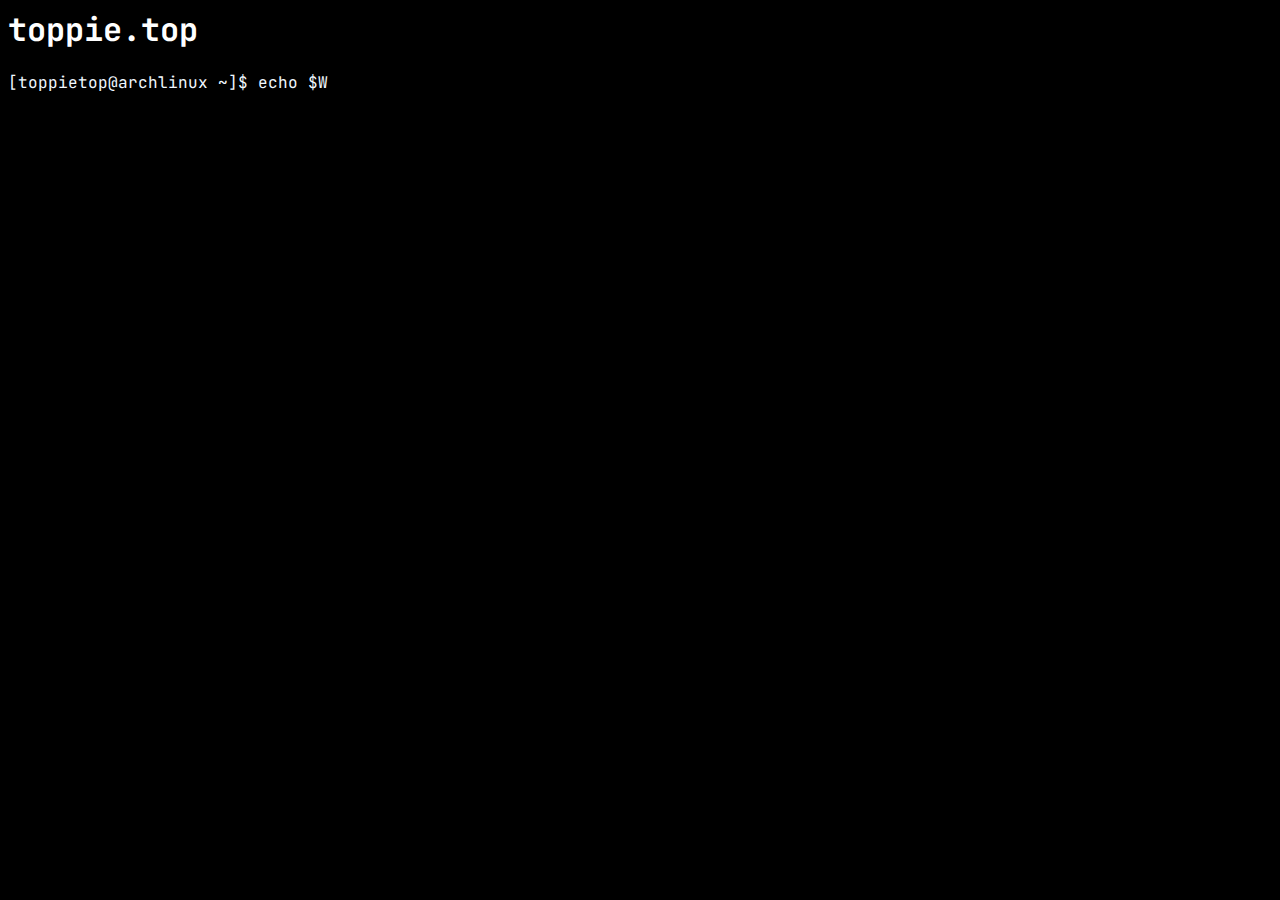
==== index.html @ 4138b3ad "Update index.html" ====
<html lang="en">
<head>
    <meta charset="UTF-8">
    <meta name="viewport" content="width=device-width, initial-scale=1.0">
    <link href="https://fonts.googleapis.com/css2?family=JetBrains+Mono:ital,wght@0,100..800;1,100..800&display=swap" rel="stylesheet">
    <title>Document</title>
</head>
<style>
    body {
        background-color: black;
        font-family: "JetBrains Mono", serif;
    }

    .content {
        color: aliceblue;
    }

    a:link {
        color: rgb(255, 255, 255);
    }

    a:visited {
        color: rgb(255, 255, 255);
    }

    h1 {
        color: white;
    }
</style>
<body>
    <h1>toppie.top</h1>
    <p class="content">[toppietop@archlinux ~]$ </p>
</body>
<script>
    const terminal = document.getElementsByClassName("content")[0]

    function execute(command, output, directory, callback) {
        for (let i = 0; i < command.length; i++) {
            setTimeout(() => {
                terminal.innerHTML += command[i]
            }, i * 100)
        }
        setTimeout(() => {
            terminal.innerHTML += "<br>" + output + `<br>[toppietop@archlinux ${directory}]$ `
            setTimeout(() => {if (callback) callback()}, 1000)
        }, command.length * 100 + 200)
    }

    const projectshtml = `
    <a href='https://toppie.top/projects/diamondclicker'>Diamond Clicker</a><br>
    <a href='https://toppie.top/projects/chat'>Chat App</a>
    `
    execute("echo $WELCOMEMESSAGE", "Hello, welcome to toppie.top, a website we made to share our projects on.", "~", () => {
        execute("whoami", "<a href='https://github.com/hcr5'>hcr5</a> and <a href='https://github.com/tozzletoz'>tozzletoz</a>, we're programmers from the Netherlands. We like building fun projects and reverse engineering websites.", "~", () => {
            execute("cd projects", "", "projects", () => {
                execute("ls", projectshtml, "projects", () => {})
        })
    })})
</script>
</html>
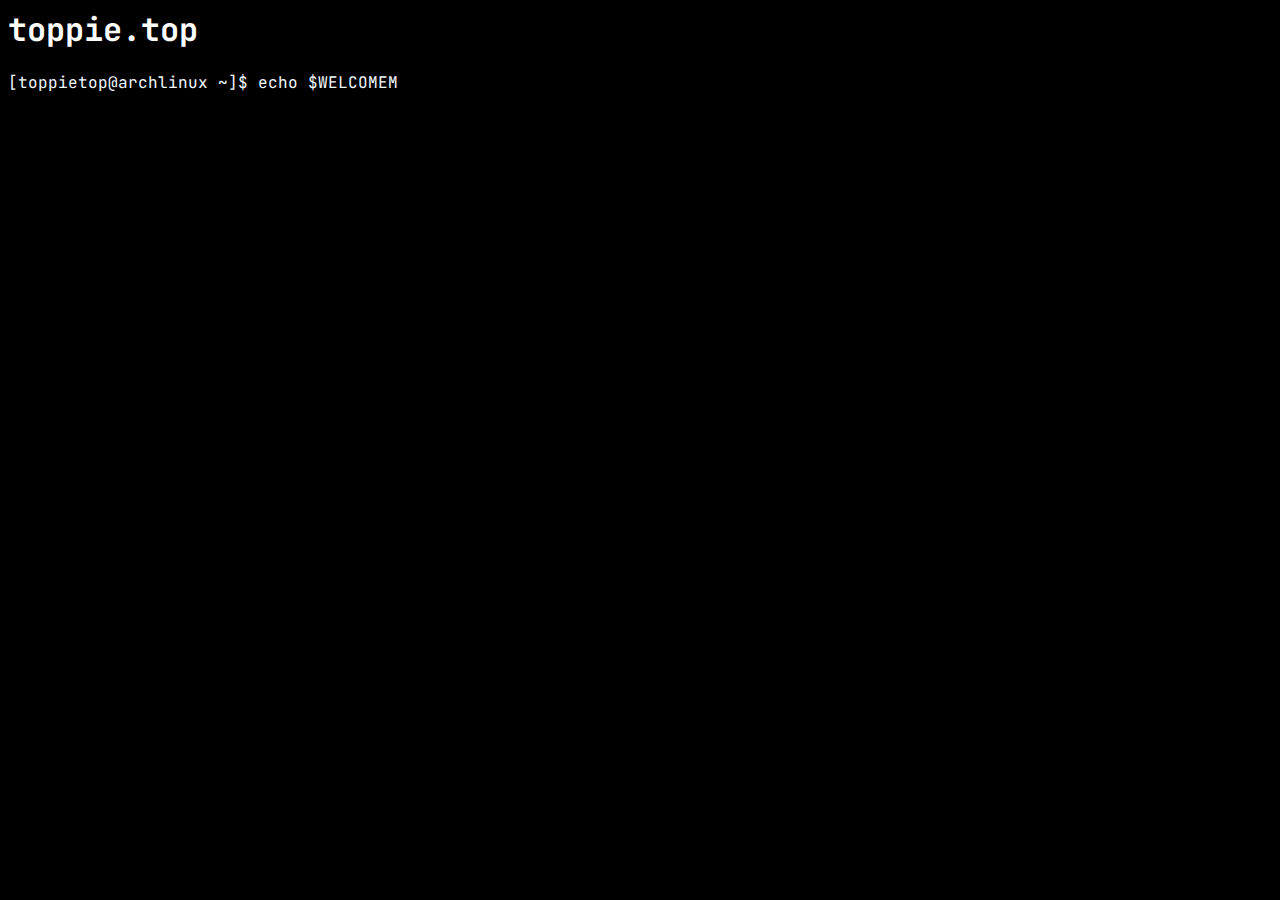
==== commit b308dda8: "Update index.html" ====
--- a/index.html
+++ b/index.html
@@ -2,8 +2,9 @@
 <head>
     <meta charset="UTF-8">
     <meta name="viewport" content="width=device-width, initial-scale=1.0">
+    <link rel="shortcut icon" href="favicon.png" type="image/x-icon">
     <link href="https://fonts.googleapis.com/css2?family=JetBrains+Mono:ital,wght@0,100..800;1,100..800&display=swap" rel="stylesheet">
-    <title>Document</title>
+    <title>toppie.top</title>
 </head>
 <style>
     body {
@@ -38,20 +39,22 @@
         for (let i = 0; i < command.length; i++) {
             setTimeout(() => {
                 terminal.innerHTML += command[i]
-            }, i * 100)
+            }, i * 50)
         }
         setTimeout(() => {
-            terminal.innerHTML += "<br>" + output + `<br>[toppietop@archlinux ${directory}]$ `
-            setTimeout(() => {if (callback) callback()}, 1000)
-        }, command.length * 100 + 200)
+            terminal.innerHTML += "<br>" + output + (output !== "" ? "<br>" : "") + `[toppietop@archlinux ${directory}]$ `;
+            setTimeout(() => {if (callback) callback()}, 500)
+        }, command.length * 50 + 100)
     }
 
     const projectshtml = `
-    <a href='https://toppie.top/projects/diamondclicker'>Diamond Clicker</a><br>
-    <a href='https://toppie.top/projects/chat'>Chat App</a>
+    <a href='https://toppie.top/projects/chat' target='_blank'>chat app</a><br>
+    <a href='https://toppie.top/projects/cijfersberekenen' target='_blank'>cijfers berekenen</a><br>
+    <a href='https://toppie.top/projects/diamondclicker' target='_blank'>diamond clicker</a><br>
+    <a href='https://toppie.top/projects/memory' target='_blank'>memory game</a>
     `
     execute("echo $WELCOMEMESSAGE", "Hello, welcome to toppie.top, a website we made to share our projects on.", "~", () => {
-        execute("whoami", "<a href='https://github.com/hcr5'>hcr5</a> and <a href='https://github.com/tozzletoz'>tozzletoz</a>, we're programmers from the Netherlands. We like building fun projects and reverse engineering websites.", "~", () => {
+        execute("whoami", "<a href='https://github.com/hcr5' target='_blank'>hcr5</a> and <a href='https://github.com/tozzletoz' target='_blank'>tozzletoz</a>, we're programmers from the Netherlands. We like building fun projects and reverse engineering websites.", "~", () => {
             execute("cd projects", "", "projects", () => {
                 execute("ls", projectshtml, "projects", () => {})
         })
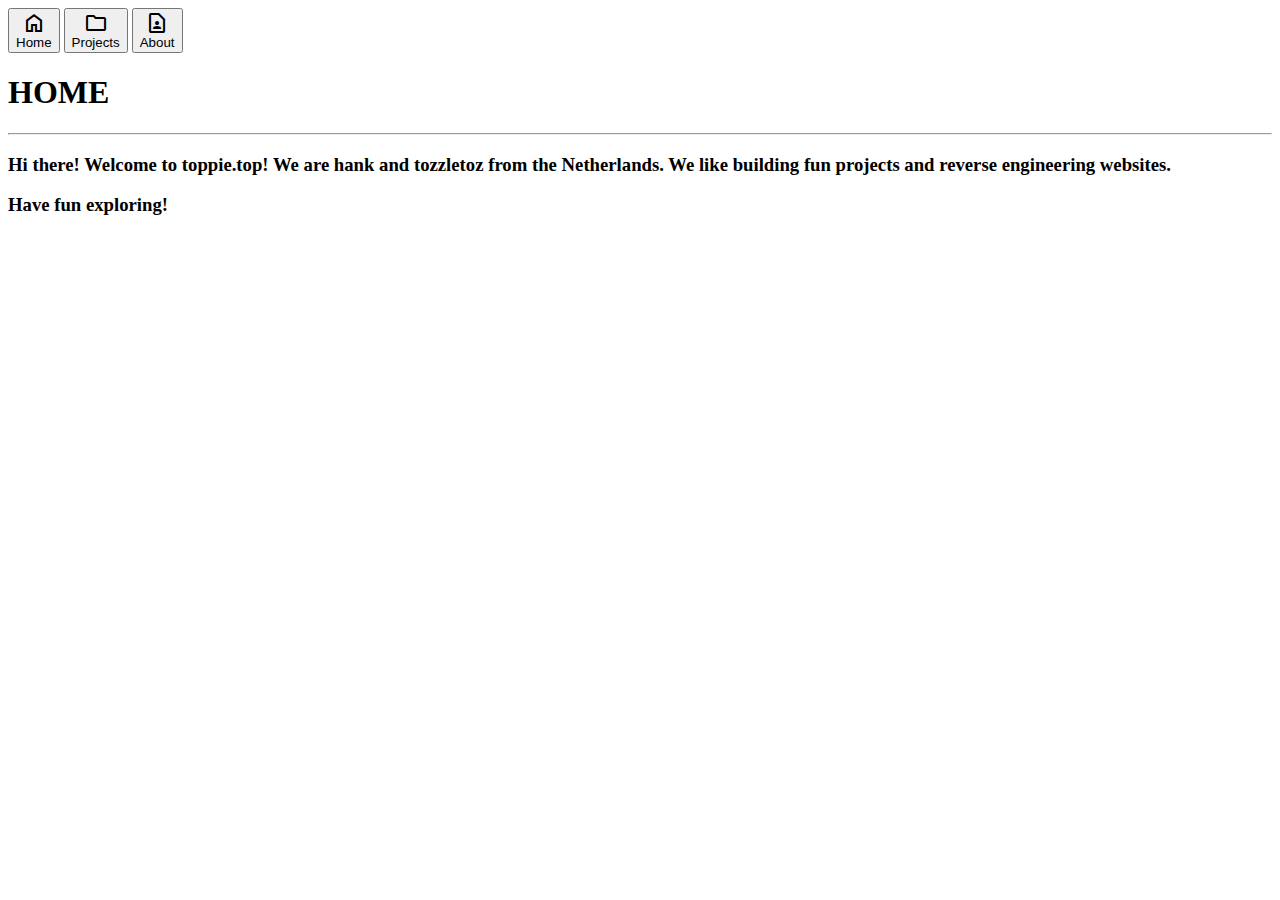
==== commit 004fdbc4: "Update index.html" ====
--- a/index.html
+++ b/index.html
@@ -1,63 +1,42 @@
 <html lang="en">
 <head>
-    <meta charset="UTF-8">
-    <meta name="viewport" content="width=device-width, initial-scale=1.0">
-    <link rel="shortcut icon" href="favicon.png" type="image/x-icon">
-    <link href="https://fonts.googleapis.com/css2?family=JetBrains+Mono:ital,wght@0,100..800;1,100..800&display=swap" rel="stylesheet">
-    <title>toppie.top</title>
+	<meta charset="UTF-8">
+	<meta name="viewport" content="width=device-width, initial-scale=1.0">
+	<title>toppie.top - home</title>
+	<link rel="icon" type="image/x-icon" href="icon.ico">
+	<link rel="preconnect" href="https://fonts.googleapis.com">
+	<link rel="preconnect" href="https://fonts.gstatic.com" crossorigin>
+	<link href="https://fonts.googleapis.com/css2?family=JetBrains+Mono:ital,wght@0,100..800;1,100..800&display=swap" rel="stylesheet">
+	<link rel="stylesheet" href="https://fonts.googleapis.com/css2?family=Material+Symbols+Outlined:opsz,wght,FILL,GRAD@24,400,0,0&icon_names=contact_page,folder,home" />
+	<link rel="stylesheet" href="styles.css">
+	<link rel="icon" href="https://toppie.top/favicon.png">
 </head>
-<style>
-    body {
-        background-color: black;
-        font-family: "JetBrains Mono", serif;
-    }
+<body>
+	<div class="sidebar">
+		<!-- <img src="favicon.png" alt="icon" id="icon"> -->
+		<button style="cursor: pointer;" class="sidebuttons" id="home">
+			<span class="material-symbols-outlined">home</span>
+			<br>
+			<span class="buttontext">Home</span>
+		</button>
+		<button style="cursor: pointer;" class="sidebuttons" id="projects">
+			<span class="material-symbols-outlined">folder</span>
+			<br>
+			<span class="buttontext">Projects</span>
+		</button>
+		<button style="cursor: pointer;" class="sidebuttons" id="about">
+			<span class="material-symbols-outlined">contact_page</span>
+			<br>
+			<span class="buttontext">About</span>
+		</button>
+	</div>
+	<div class="window">
+		<h1 id="maintitle">HOME</h1>
+		<hr id="separator">
+		<h3 id="maintitle">Hi there! Welcome to toppie.top! We are hank and tozzletoz from the Netherlands. We like building fun projects and reverse engineering websites.</h3>
+		<h3 id="maintitle">Have fun exploring!</h3>
+	</div>
+</body>
+</html>
 
-    .content {
-        color: aliceblue;
-    }
-
-    a:link {
-        color: rgb(255, 255, 255);
-    }
-
-    a:visited {
-        color: rgb(255, 255, 255);
-    }
-
-    h1 {
-        color: white;
-    }
-</style>
-<body>
-    <h1>toppie.top</h1>
-    <p class="content">[toppietop@archlinux ~]$ </p>
-</body>
-<script>
-    const terminal = document.getElementsByClassName("content")[0]
-
-    function execute(command, output, directory, callback) {
-        for (let i = 0; i < command.length; i++) {
-            setTimeout(() => {
-                terminal.innerHTML += command[i]
-            }, i * 50)
-        }
-        setTimeout(() => {
-            terminal.innerHTML += "<br>" + output + (output !== "" ? "<br>" : "") + `[toppietop@archlinux ${directory}]$ `;
-            setTimeout(() => {if (callback) callback()}, 500)
-        }, command.length * 50 + 100)
-    }
-
-    const projectshtml = `
-    <a href='https://toppie.top/projects/chat' target='_blank'>chat app</a><br>
-    <a href='https://toppie.top/projects/cijfersberekenen' target='_blank'>cijfers berekenen</a><br>
-    <a href='https://toppie.top/projects/diamondclicker' target='_blank'>diamond clicker</a><br>
-    <a href='https://toppie.top/projects/memory' target='_blank'>memory game</a>
-    `
-    execute("echo $WELCOMEMESSAGE", "Hello, welcome to toppie.top, a website we made to share our projects on.", "~", () => {
-        execute("whoami", "<a href='https://github.com/hcr5' target='_blank'>hcr5</a> and <a href='https://github.com/tozzletoz' target='_blank'>tozzletoz</a>, we're programmers from the Netherlands. We like building fun projects and reverse engineering websites.", "~", () => {
-            execute("cd projects", "", "projects", () => {
-                execute("ls", projectshtml, "projects", () => {})
-        })
-    })})
-</script>
-</html>
+<script src="main.js"></script>
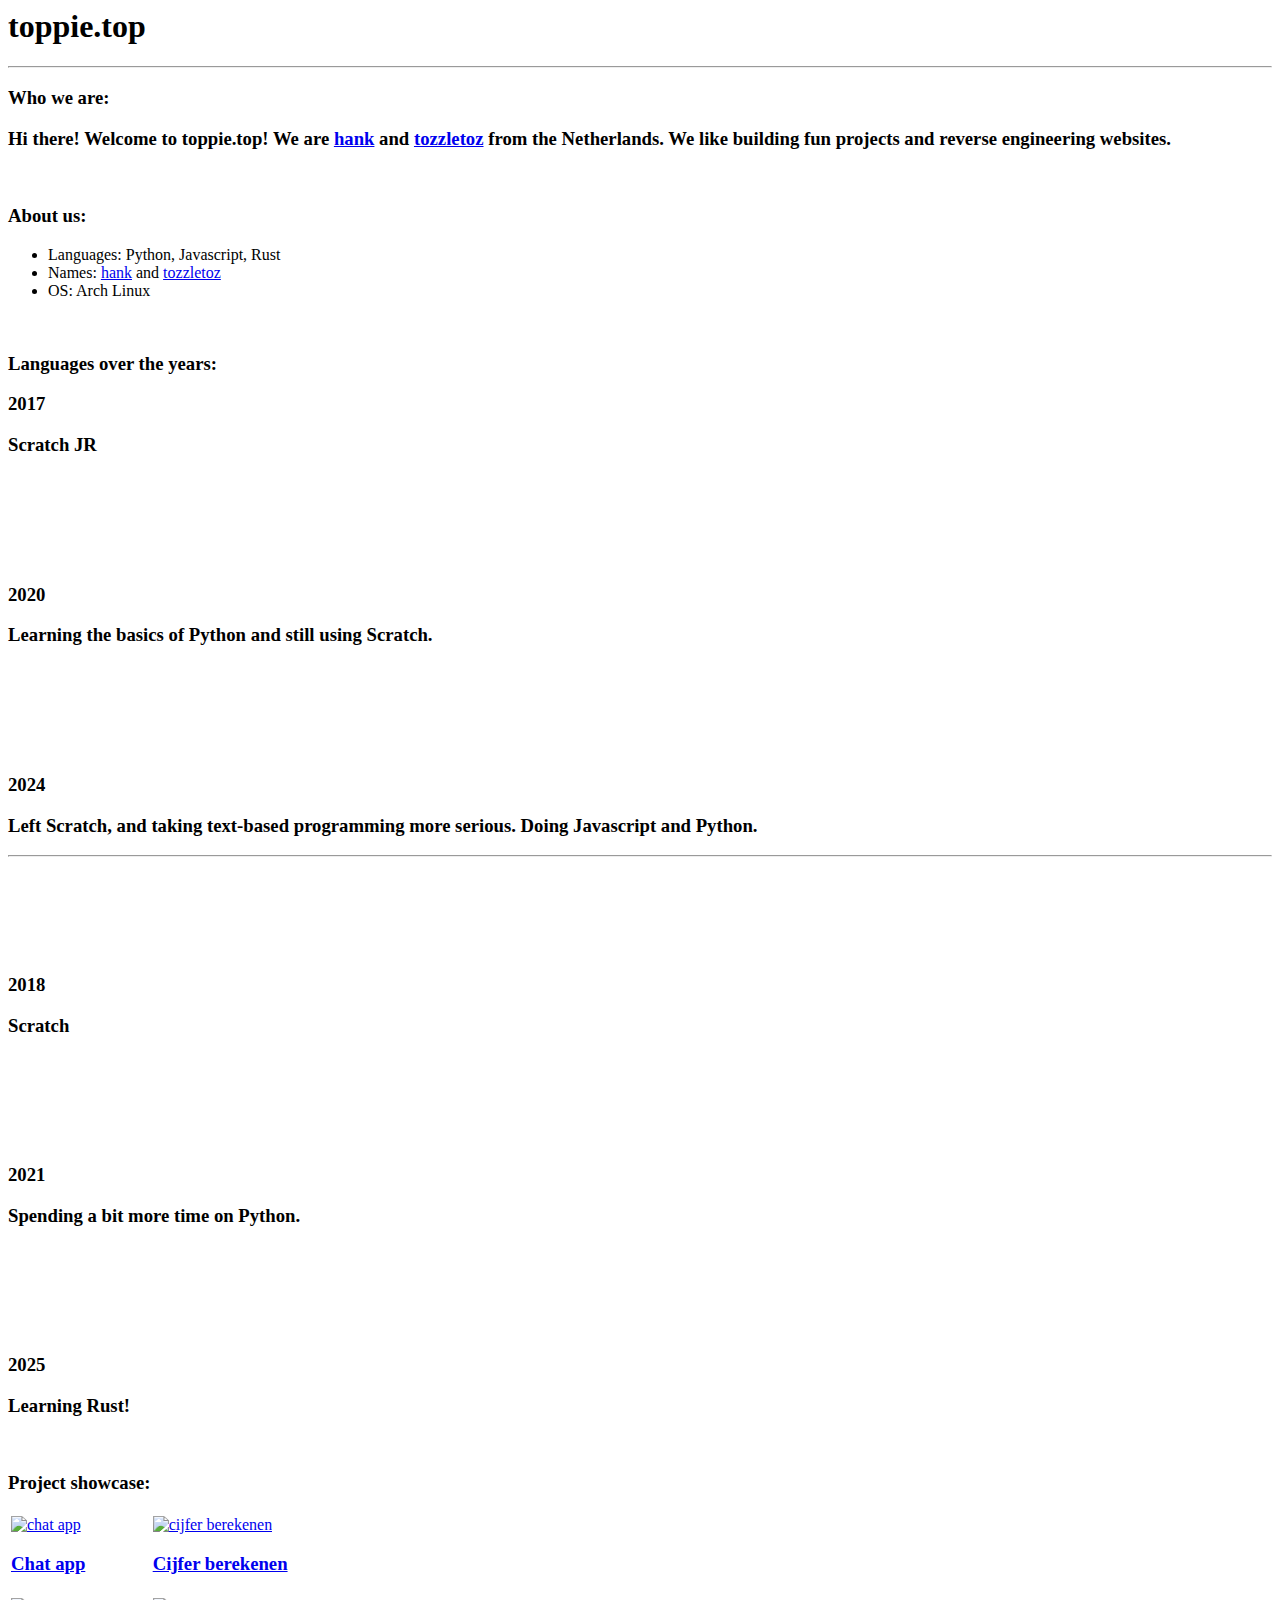
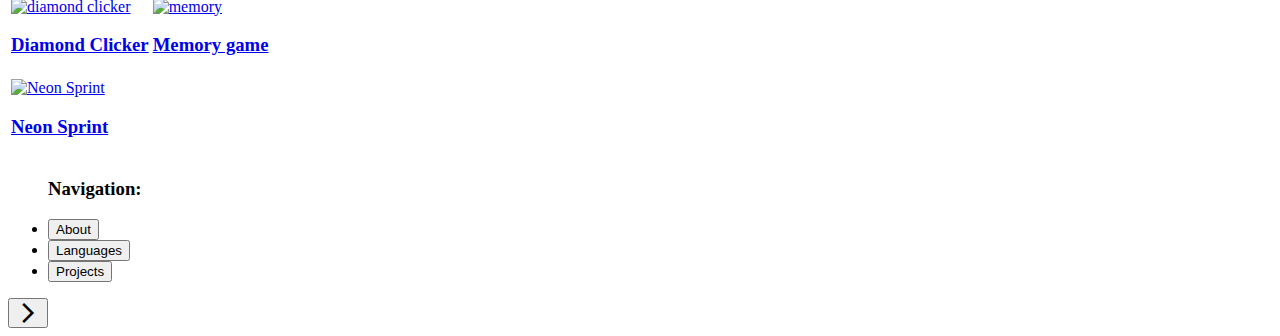
==== commit 22c3a8b0: "Update index.html" ====
--- a/index.html
+++ b/index.html
@@ -1,42 +1,137 @@
 <html lang="en">
+
 <head>
 	<meta charset="UTF-8">
 	<meta name="viewport" content="width=device-width, initial-scale=1.0">
-	<title>toppie.top - home</title>
-	<link rel="icon" type="image/x-icon" href="icon.ico">
+	<title>toppie.top</title>
 	<link rel="preconnect" href="https://fonts.googleapis.com">
 	<link rel="preconnect" href="https://fonts.gstatic.com" crossorigin>
-	<link href="https://fonts.googleapis.com/css2?family=JetBrains+Mono:ital,wght@0,100..800;1,100..800&display=swap" rel="stylesheet">
-	<link rel="stylesheet" href="https://fonts.googleapis.com/css2?family=Material+Symbols+Outlined:opsz,wght,FILL,GRAD@24,400,0,0&icon_names=contact_page,folder,home" />
-	<link rel="stylesheet" href="styles.css">
+	<link rel="preconnect" href="https://fonts.googleapis.com">
+	<link rel="preconnect" href="https://fonts.gstatic.com" crossorigin>
+	<link href="https://fonts.googleapis.com/css2?family=Space+Grotesk:wght@300..700&display=swap" rel="stylesheet">
+	<link rel="stylesheet"
+		href="https://fonts.googleapis.com/css2?family=Material+Symbols+Outlined:opsz,wght,FILL,GRAD@24,400,0,0&icon_names=arrow_forward_ios,contact_page,folder,home" />
+	<link rel="stylesheet" href="https://toppie.top/styles.css">
 	<link rel="icon" href="https://toppie.top/favicon.png">
 </head>
+
 <body>
-	<div class="sidebar">
-		<!-- <img src="favicon.png" alt="icon" id="icon"> -->
-		<button style="cursor: pointer;" class="sidebuttons" id="home">
-			<span class="material-symbols-outlined">home</span>
-			<br>
-			<span class="buttontext">Home</span>
-		</button>
-		<button style="cursor: pointer;" class="sidebuttons" id="projects">
-			<span class="material-symbols-outlined">folder</span>
-			<br>
-			<span class="buttontext">Projects</span>
-		</button>
-		<button style="cursor: pointer;" class="sidebuttons" id="about">
-			<span class="material-symbols-outlined">contact_page</span>
-			<br>
-			<span class="buttontext">About</span>
-		</button>
+	<div class="maincontent">
+		<h1 id="title">toppie.top</h1>
+		<hr class="hseparator">
+		<h3 style="font-weight: 600;">Who we are:</h3>
+		<h3>Hi there! Welcome to toppie.top! We are <a href="https://github.com/hankdh">hank</a> and <a
+				href="https://github.com/tozzletoz">tozzletoz</a> from the Netherlands. We like building fun projects
+			and
+			reverse engineering websites.</h3>
+		<br>
+		<h3 style="font-weight: 600;">About us:</h3>
+		<div class="about">
+			<ul>
+				<li>Languages: Python, Javascript, Rust</li>
+				<li>Names: <a href="https://github.com/hankdh" class="links" target="_blank" rel="noopener noreferrer">hank</a>
+					and
+					<a href="https://github.com/tozzletoz" class="links" target="_blank" rel="noopener noreferrer">tozzletoz</a>
+				</li>
+				<li>OS: Arch Linux</li>
+			</ul>
+		</div>
+		<br>
+		<h3 style="font-weight: 600;">Languages over the years:</h3>
+		<div class="timeline">
+			<div class="left">
+				<div class="leftitem">
+					<h3 style="font-weight: 600;">2017</h3>
+					<h3>Scratch JR</h3>
+				</div>
+				<div class="leftitem">
+					<br><br><br><br><br>
+					<h3 style="font-weight: 600;">2020</h3>
+					<h3>Learning the basics of Python and still using Scratch.</h3>
+				</div>
+				<div class="leftitem">
+					<br><br><br><br><br>
+					<h3 style="font-weight: 600;">2024</h3>
+					<h3>Left Scratch, and taking text-based programming more serious. Doing Javascript and Python.</h3>
+				</div>
+			</div>
+			<hr class="vseparator">
+			<div class="right">
+				<div class="rightitem">
+					<br><br><br><br><br>
+					<h3 style="font-weight: 600;">2018</h3>
+					<h3>Scratch</h3>
+				</div>
+				<div class="rightitem">
+					<br><br><br><br><br>
+					<h3 style="font-weight: 600;">2021</h3>
+					<h3>Spending a bit more time on Python.</h3>
+				</div>
+				<div class="rightitem">
+					<br><br><br><br><br>
+					<h3 style="font-weight: 600;">2025</h3>
+					<h3>Learning Rust!</h3>
+				</div>
+			</div>
+		</div>
+		<br>
+		<h3 style="font-weight: 600;">Project showcase:</h3>
+		<div class="projects">
+			<table>
+				<tr>
+					<td>
+						<a href="https://toppie.top/projects/chat/">
+							<img src="/images/chat.png" alt="chat app">
+							<h3>Chat app</h3>
+						</a>
+					</td>
+					<td>
+						<a href="https://toppie.top/projects/cijferberekenen/">
+							<img src="/images/cijferberekenen.png" alt="cijfer berekenen">
+							<h3>Cijfer berekenen</h3>
+						</a>
+					</td>
+				</tr>
+				<tr>
+					<td>
+						<a href="https://toppie.top/projects/diamondclicker/">
+							<img src="/images/clicker.png" alt="diamond clicker">
+							<h3>Diamond Clicker</h3>
+						</a>
+					</td>
+					<td>
+						<a href="https://toppie.top/projects/memory/">
+							<img src="/images/memory.png" alt="memory">
+							<h3>Memory game</h3>
+						</a>
+					</td>
+				</tr>
+				<tr>
+					<td>
+						<a href="https://toppie.top/projects/neonsprint/">
+							<img src="/images/neonsprint.png" alt="Neon Sprint">
+							<h3>Neon Sprint</h3>
+						</a>
+					</td>
+				</tr>
+			</table>
+		</div>
 	</div>
-	<div class="window">
-		<h1 id="maintitle">HOME</h1>
-		<hr id="separator">
-		<h3 id="maintitle">Hi there! Welcome to toppie.top! We are hank and tozzletoz from the Netherlands. We like building fun projects and reverse engineering websites.</h3>
-		<h3 id="maintitle">Have fun exploring!</h3>
-	</div>
+	<ul class="navbar">
+		<h3>Navigation:</h3>
+		<li id="navbuttons"><a>
+				<button id="about" onclick='window.scrollTo({ top: 470, behavior: "smooth" })'>About</button>
+			</a></li>
+		<li id="navbuttons"><a>
+				<button id="languages" onclick='window.scrollTo({ top: 630, behavior: "smooth" })'>Languages</button>
+			</a></li>
+		<li id="navbuttons"><a>
+				<button id="projects" onclick='window.scrollTo({ top: 1360, behavior: "smooth" })'>Projects</button>
+			</a></li>
+	</ul>
+	<button id="iconmenu"><span class="material-symbols-outlined">arrow_forward_ios</span></button>
 </body>
+
 </html>
 
-<script src="main.js"></script>
+<script src="https://toppie.top/main.js"></script>
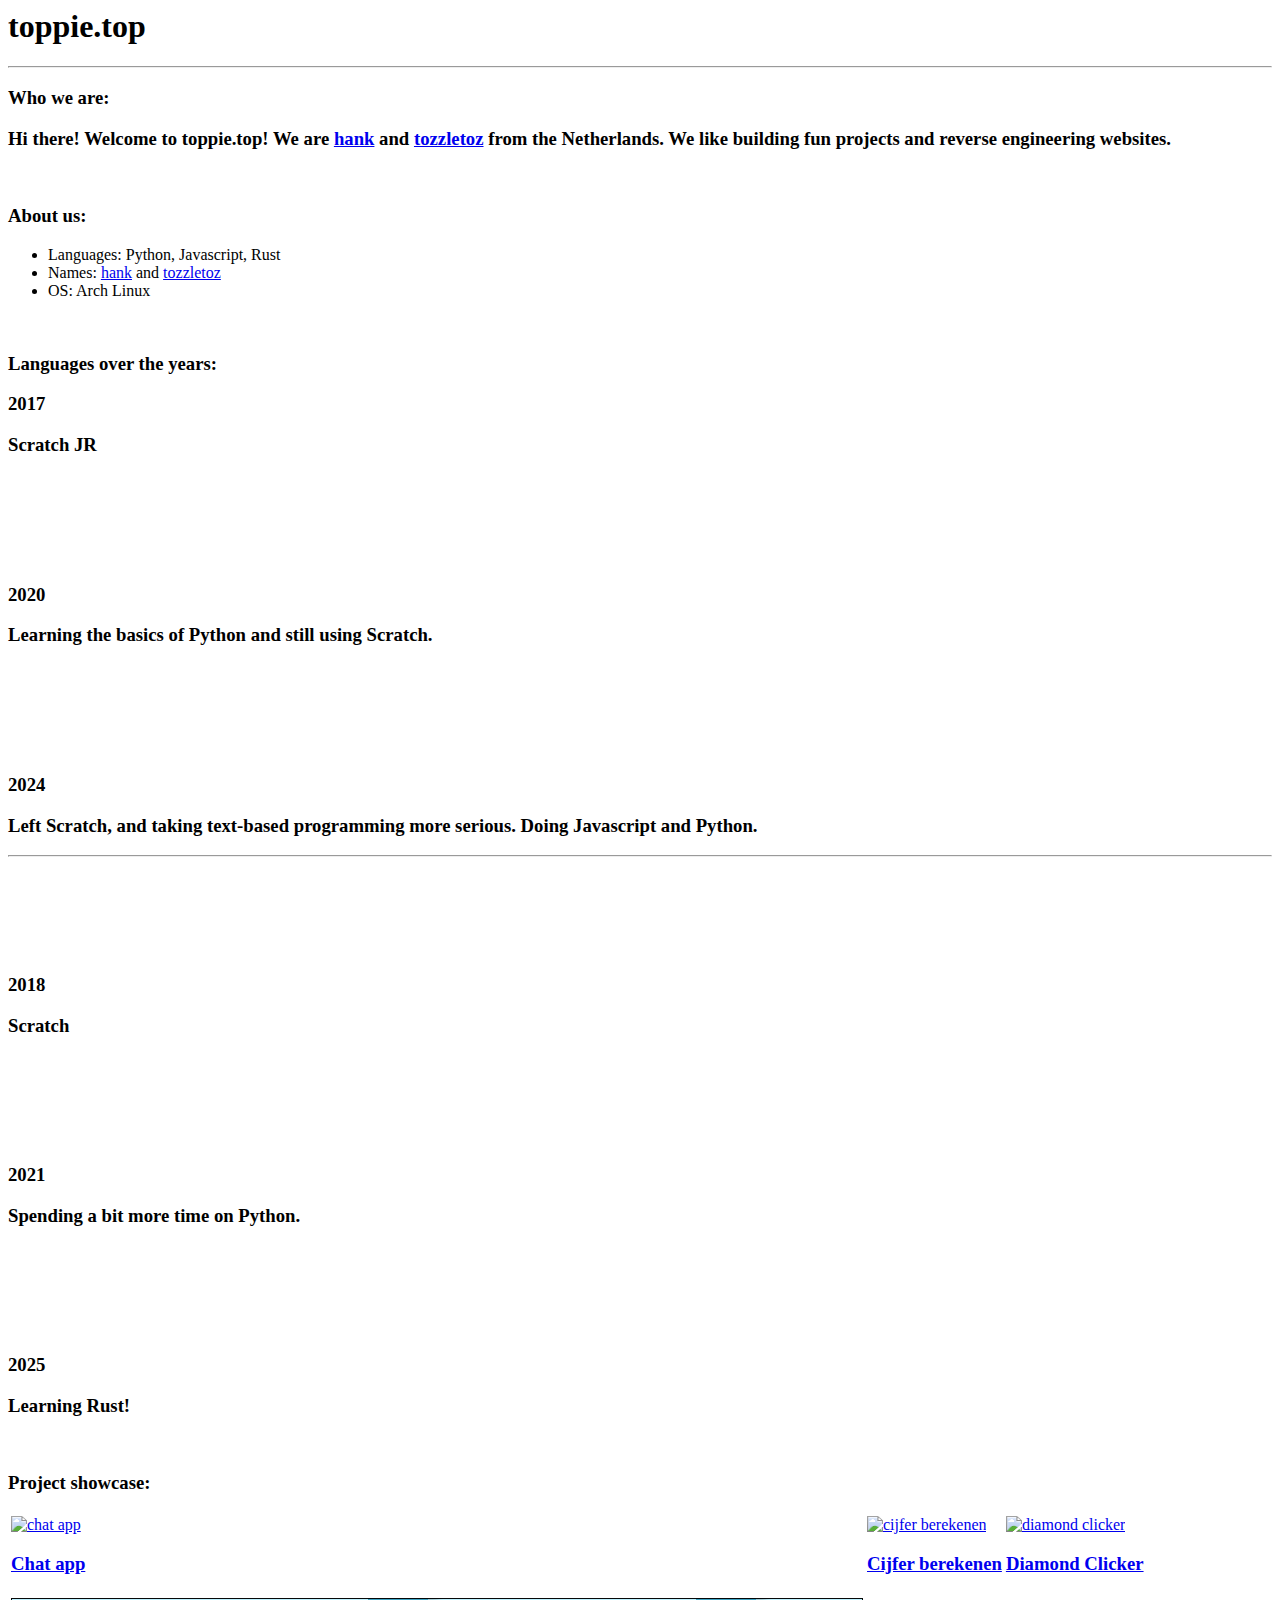
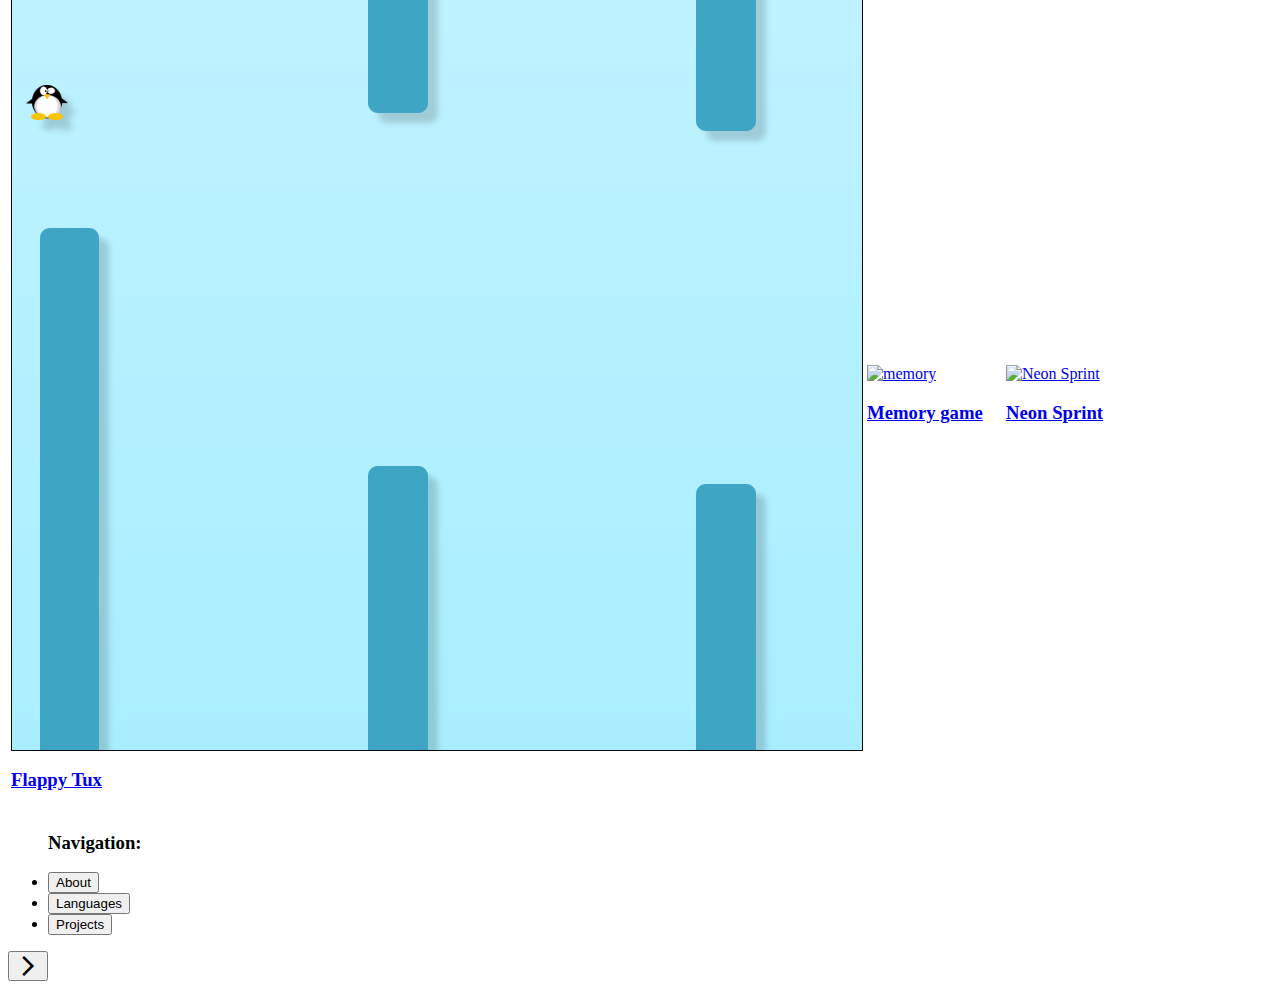
==== commit 4ebed8d1: "Update index.html" ====
--- a/index.html
+++ b/index.html
@@ -91,12 +91,18 @@
 							<h3>Cijfer berekenen</h3>
 						</a>
 					</td>
-				</tr>
-				<tr>
 					<td>
 						<a href="https://toppie.top/projects/diamondclicker/">
 							<img src="/images/clicker.png" alt="diamond clicker">
 							<h3>Diamond Clicker</h3>
+						</a>
+					</td>
+				</tr>
+				<tr>
+					<td>
+						<a href="https://toppie.top/projects/flappytux/">
+							<img id="flappytux" src="/images/flappytux.png" alt="Flappy Tux">
+							<h3>Flappy Tux</h3>
 						</a>
 					</td>
 					<td>
@@ -105,8 +111,6 @@
 							<h3>Memory game</h3>
 						</a>
 					</td>
-				</tr>
-				<tr>
 					<td>
 						<a href="https://toppie.top/projects/neonsprint/">
 							<img src="/images/neonsprint.png" alt="Neon Sprint">
